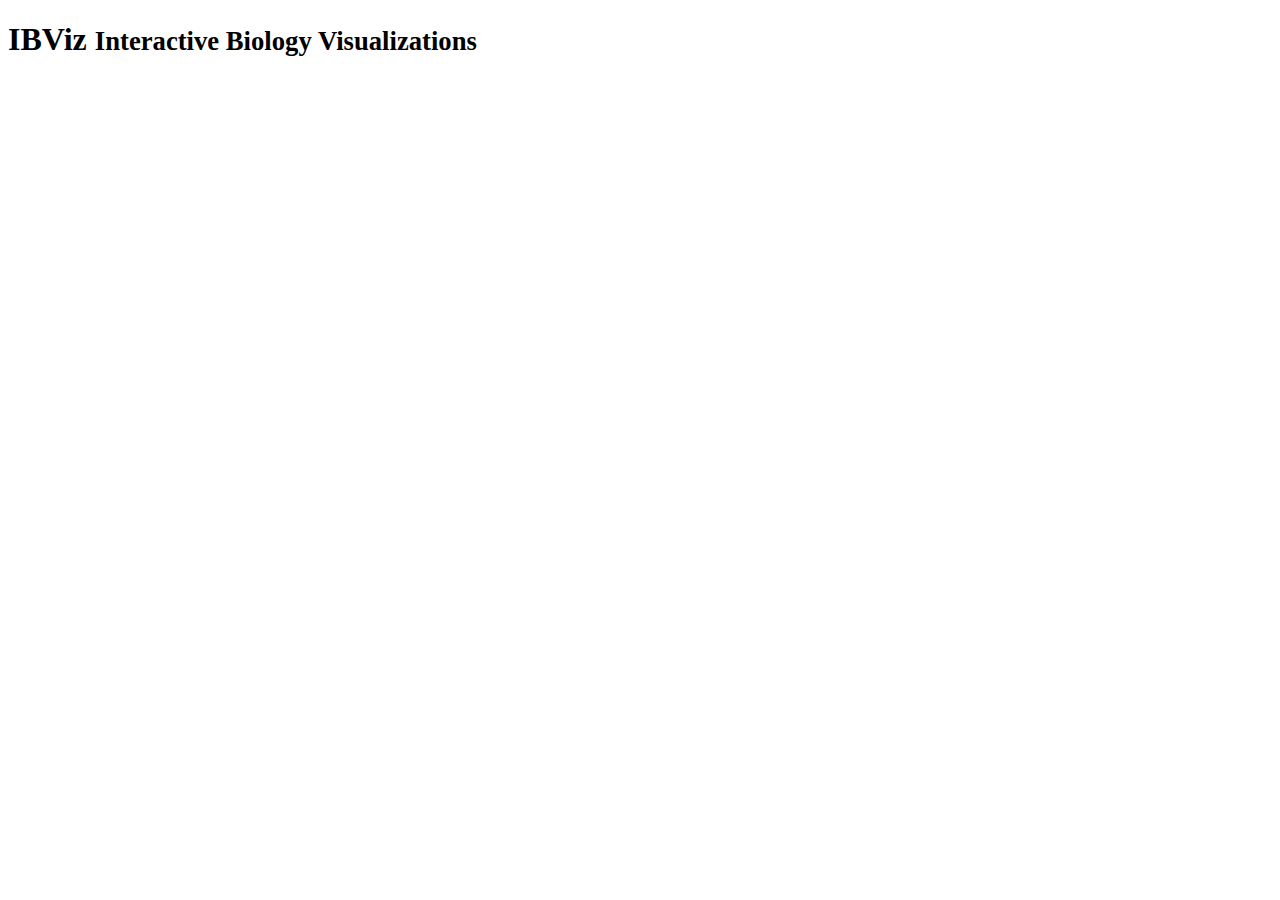
==== index.html @ bb094b91 "Merge pull request #19 from harmslab/modal" ====
<!DOCTYPE HTML>
<html>

<head>
    
    <link href="components/bower_components/bootstrap/dist/css/bootstrap.min.css" rel="stylesheet">
    <link rel="stylesheet" type="text/css" href="tree_viewer/css/link.css">
</head>

<body>
    
    <div class="container" id="main_page">
        
        <!-- Page header for the webpage -->
        <div class="page-header"><h1>IBViz <small>Interactive Biology Visualizations</small></h1></div>
        
        <!-- The choice of application is displayed here. -->
        <div class="container" id="app_container"></div>
    
    </div>

    <!-- Scripts that are loaded into the main webpage. -->    
    <script src="components/bower_components/d3/d3.min.js"></script>
    <script src="components/bower_components/jquery/dist/jquery.min.js"></script>
    <script src="components/bower_components/bootstrap/dist/js/bootstrap.min.js"></script>
    <script src="components/newick.js/src/newick.js"></script>
    <script src="base/js/modal.js"></script>
    <script src="tree_viewer/data/data.js"></script>
    <script src="tree_viewer/js/options.js"></script>
    <script src="tree_viewer/js/treeviewer.js"></script>
    <script src="tree_viewer/js/loader.js"></script>
    <script src="tree_viewer/js/main.js"></script>

</body>

</html>
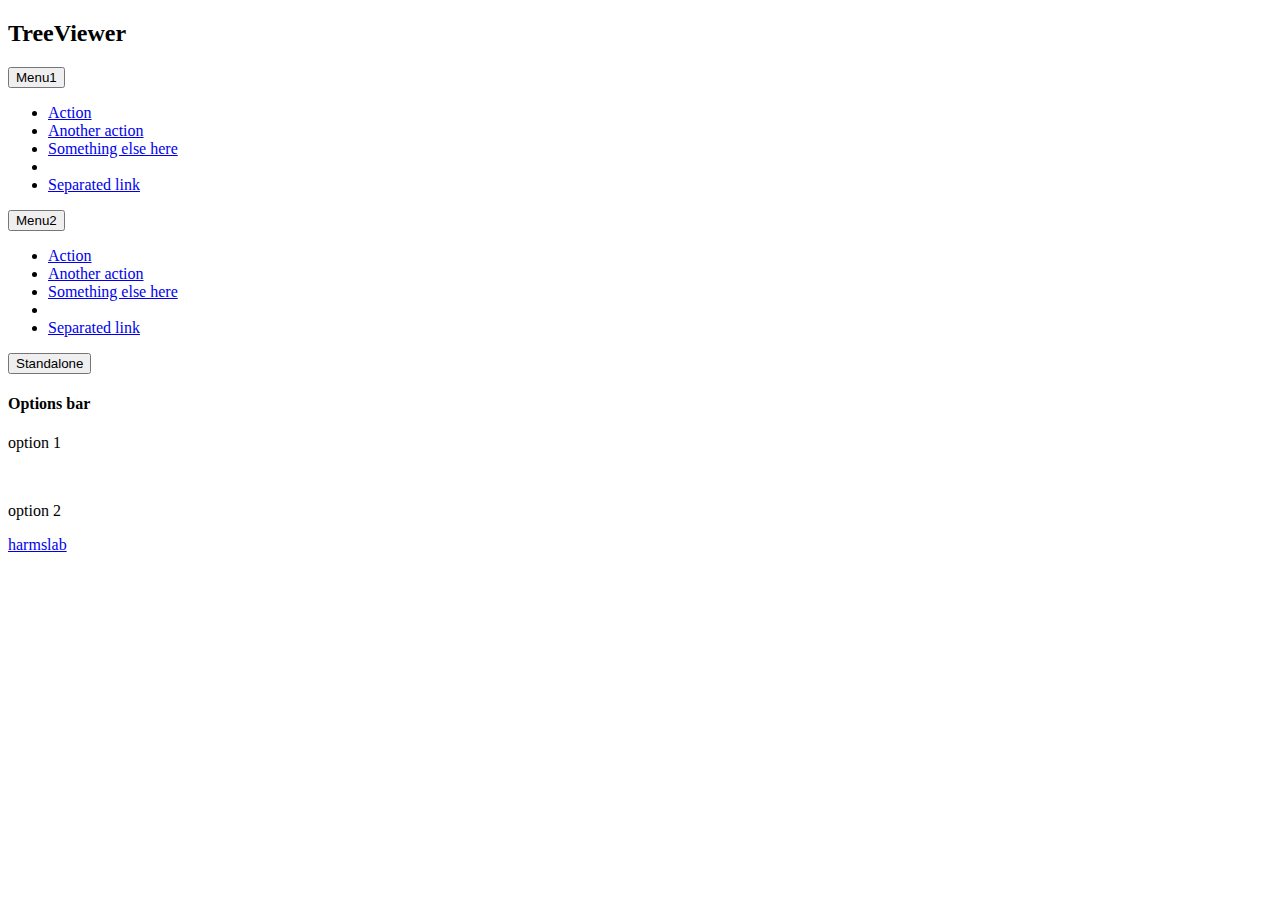
==== commit 5e2dccc7: "Putting together basic bootstrap layout for main page." ====
--- a/index.html
+++ b/index.html
@@ -1,22 +1,81 @@
-<!DOCTYPE HTML>
-<html>
+<!DOCTYPE html>
+<html lang="en">
+<head> 
 
-<head>
-    
+    <meta charset="utf-8">
+    <meta name="viewport" content="width=device-width, initial-scale=1">
+    <title>TreeViewer</title>
+    <meta name="description" content="Dynamic phylogenetic tree viewer" />
+
     <link href="components/bower_components/bootstrap/dist/css/bootstrap.min.css" rel="stylesheet">
     <link rel="stylesheet" type="text/css" href="tree_viewer/css/link.css">
-</head>
+    <link rel="stylesheet" type="text/css" href="junk2.css">
+    
+</head> 
 
 <body>
-    
-    <div class="container" id="main_page">
-        
-        <!-- Page header for the webpage -->
-        <div class="page-header"><h1>IBViz <small>Interactive Biology Visualizations</small></h1></div>
-        
-        <!-- The choice of application is displayed here. -->
-        <div class="container" id="app_container"></div>
-    
+
+    <!-- Basic page Container -->
+    <div class="container main-container" id="main_page">
+
+        <!-- static top banner -->
+        <div class="row">
+            <div class="col-xs-12 main-header"><h2>TreeViewer</h2></div>
+        </div> 
+
+        <!-- menu bar -->
+        <div id="menu_row" class="row main-menu">
+            <div class="btn-group">
+
+                <button type="button" class="btn btn-default dropdown-toggle" data-toggle="dropdown" id="menu_button1">
+                    Menu1 <span class="caret"></span>
+                </button>
+                <ul class="dropdown-menu" role="menu">
+                    <li><a href="#">Action</a></li>
+                    <li><a href="#">Another action</a></li>
+                    <li><a href="#">Something else here</a></li>
+                    <li class="divider"></li>
+                    <li><a href="#">Separated link</a></li>
+                </ul>
+
+            </div>
+            <div class="btn-group">
+                <button type="button" class="btn btn-default dropdown-toggle" data-toggle="dropdown" id="menu_button2">
+                    Menu2 <span class="caret"></span>
+                </button>
+                <ul class="dropdown-menu" role="menu">
+                    <li><a href="#">Action</a></li>
+                    <li><a href="#">Another action</a></li>
+                    <li><a href="#">Something else here</a></li>
+                    <li class="divider"></li>
+                    <li><a href="#">Separated link</a></li>
+                </ul>
+            </div> 
+                    
+            <div class="btn-group">
+                <button id="apply_nav_btn" class="btn btn-warning">Standalone</button>
+            </div>
+        </div>
+
+        <!-- div where interesting stuff happens  -->
+        <div class="row col-vertical-wrap main-window"> 
+
+            <!-- options bar -->
+            <div id="options_container" class="well col-xs-12 col-sm-2 col-vertical main-window-options">
+                <h4>Options bar</h4>
+                <p>option 1</p><br/><p>option 2</p>
+            </div>
+
+            <!-- main window -->
+            <div id="app_container" class="well col-xs-12 col-sm-10 col-vertical main-window-viewer"></div>
+
+        </div>
+
+        <!-- footer row -->
+        <div id="footer_row" class="row align-right main-footer">
+            <div class="col-xs-12"><a href="https://github.com/harmslab">harmslab</a><br></div>
+        </div>
+
     </div>
 
     <!-- Scripts that are loaded into the main webpage. -->    
@@ -30,7 +89,6 @@
     <script src="tree_viewer/js/treeviewer.js"></script>
     <script src="tree_viewer/js/loader.js"></script>
     <script src="tree_viewer/js/main.js"></script>
-
+    
 </body>
-
-</html>+</html>
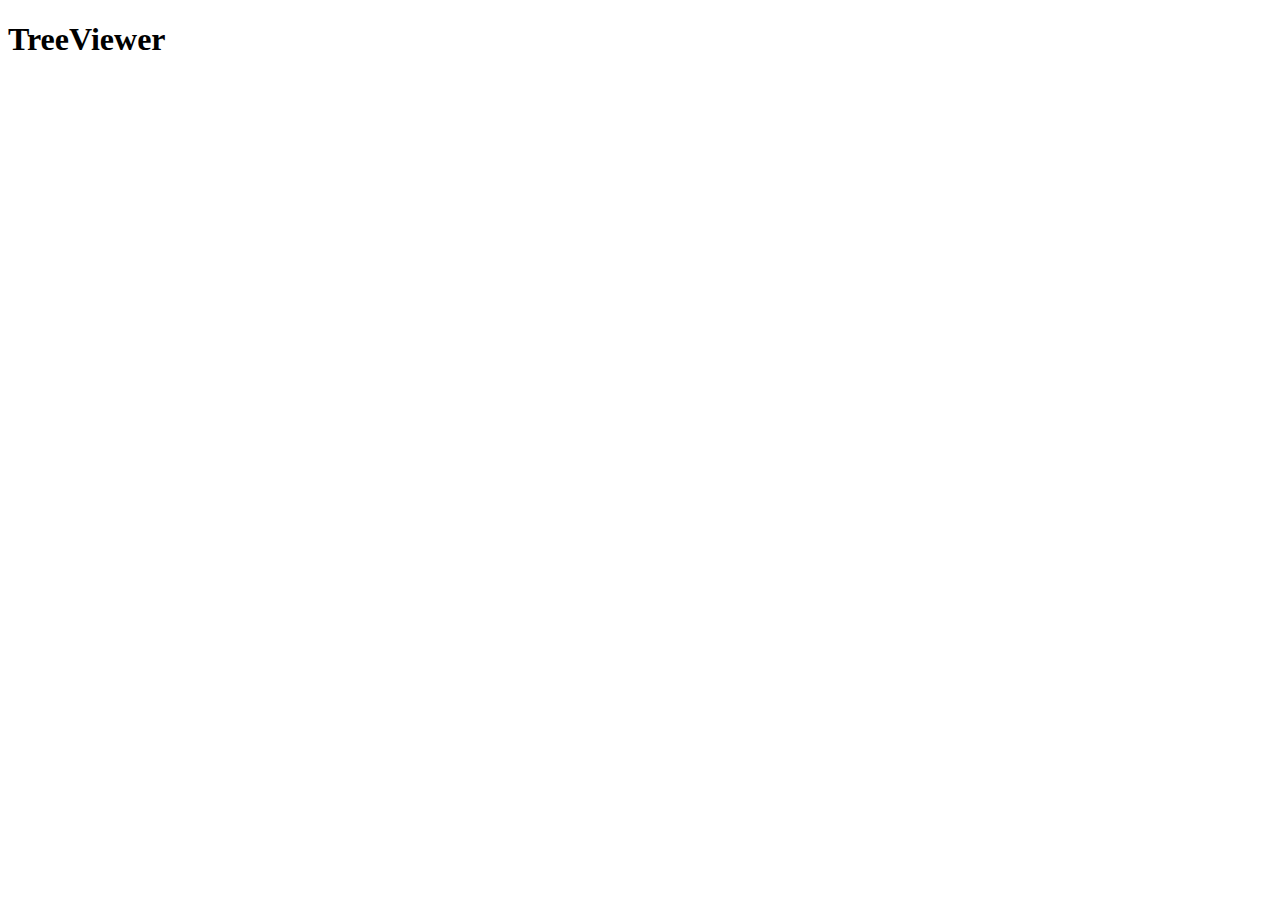
==== commit 91386f9a: "Add zooming feature" ====
--- a/index.html
+++ b/index.html
@@ -1,94 +1,35 @@
-<!DOCTYPE html>
-<html lang="en">
-<head> 
+<!DOCTYPE HTML>
+<html>
 
-    <meta charset="utf-8">
-    <meta name="viewport" content="width=device-width, initial-scale=1">
-    <title>TreeViewer</title>
-    <meta name="description" content="Dynamic phylogenetic tree viewer" />
-
-    <link href="components/bower_components/bootstrap/dist/css/bootstrap.min.css" rel="stylesheet">
-    <link rel="stylesheet" type="text/css" href="tree_viewer/css/link.css">
-    <link rel="stylesheet" type="text/css" href="junk2.css">
+<head>
     
-</head> 
+    <link href="Viewer-components/bootstrap/css/bootstrap.min.css" rel="stylesheet">
+    <link rel="stylesheet" type="text/css" href="TreeViewer/css/link.css">
+</head>
 
 <body>
+    
+    <div class="container" id="main_page">
+        
+        <!-- Page header for the webpage -->
+        <div class="page-header"><h1>TreeViewer</h1></div>
 
-    <!-- Basic page Container -->
-    <div class="container main-container" id="main_page">
-
-        <!-- static top banner -->
-        <div class="row">
-            <div class="col-xs-12 main-header"><h2>TreeViewer</h2></div>
-        </div> 
-
-        <!-- menu bar -->
-        <div id="menu_row" class="row main-menu">
-            <div class="btn-group">
-
-                <button type="button" class="btn btn-default dropdown-toggle" data-toggle="dropdown" id="menu_button1">
-                    Menu1 <span class="caret"></span>
-                </button>
-                <ul class="dropdown-menu" role="menu">
-                    <li><a href="#">Action</a></li>
-                    <li><a href="#">Another action</a></li>
-                    <li><a href="#">Something else here</a></li>
-                    <li class="divider"></li>
-                    <li><a href="#">Separated link</a></li>
-                </ul>
-
-            </div>
-            <div class="btn-group">
-                <button type="button" class="btn btn-default dropdown-toggle" data-toggle="dropdown" id="menu_button2">
-                    Menu2 <span class="caret"></span>
-                </button>
-                <ul class="dropdown-menu" role="menu">
-                    <li><a href="#">Action</a></li>
-                    <li><a href="#">Another action</a></li>
-                    <li><a href="#">Something else here</a></li>
-                    <li class="divider"></li>
-                    <li><a href="#">Separated link</a></li>
-                </ul>
-            </div> 
-                    
-            <div class="btn-group">
-                <button id="apply_nav_btn" class="btn btn-warning">Standalone</button>
-            </div>
-        </div>
-
-        <!-- div where interesting stuff happens  -->
-        <div class="row col-vertical-wrap main-window"> 
-
-            <!-- options bar -->
-            <div id="options_container" class="well col-xs-12 col-sm-2 col-vertical main-window-options">
-                <h4>Options bar</h4>
-                <p>option 1</p><br/><p>option 2</p>
-            </div>
-
-            <!-- main window -->
-            <div id="app_container" class="well col-xs-12 col-sm-10 col-vertical main-window-viewer"></div>
-
-        </div>
-
-        <!-- footer row -->
-        <div id="footer_row" class="row align-right main-footer">
-            <div class="col-xs-12"><a href="https://github.com/harmslab">harmslab</a><br></div>
-        </div>
-
+        <!-- Maine container for visualization -->
+        <div class="container" id="app_container"></div>
+    
     </div>
 
-    <!-- Scripts that are loaded into the main webpage. -->    
-    <script src="components/bower_components/d3/d3.min.js"></script>
-    <script src="components/bower_components/jquery/dist/jquery.min.js"></script>
-    <script src="components/bower_components/bootstrap/dist/js/bootstrap.min.js"></script>
-    <script src="components/newick.js/src/newick.js"></script>
+    <!-- Scripts that are loaded into the main webpage. -->
+    <script src="Viewer-components/d3/d3.min.js"></script>
+    <script src="Viewer-components/jquery/jquery.min.js"></script>
+    <script src="Viewer-components/bootstrap/js/bootstrap.min.js"></script>
     <script src="base/js/modal.js"></script>
-    <script src="tree_viewer/data/data.js"></script>
-    <script src="tree_viewer/js/options.js"></script>
-    <script src="tree_viewer/js/treeviewer.js"></script>
-    <script src="tree_viewer/js/loader.js"></script>
-    <script src="tree_viewer/js/main.js"></script>
-    
+    <script src="base/js/newick.js/src/newick.js"></script>  
+    <script src="TreeViewer/js/options.js"></script>
+    <script src="TreeViewer/js/loader.js"></script>
+    <script src="TreeViewer/js/treeviewer.js"></script>
+    <script src="TreeViewer/js/main.js"></script>
+
 </body>
-</html>
+
+</html>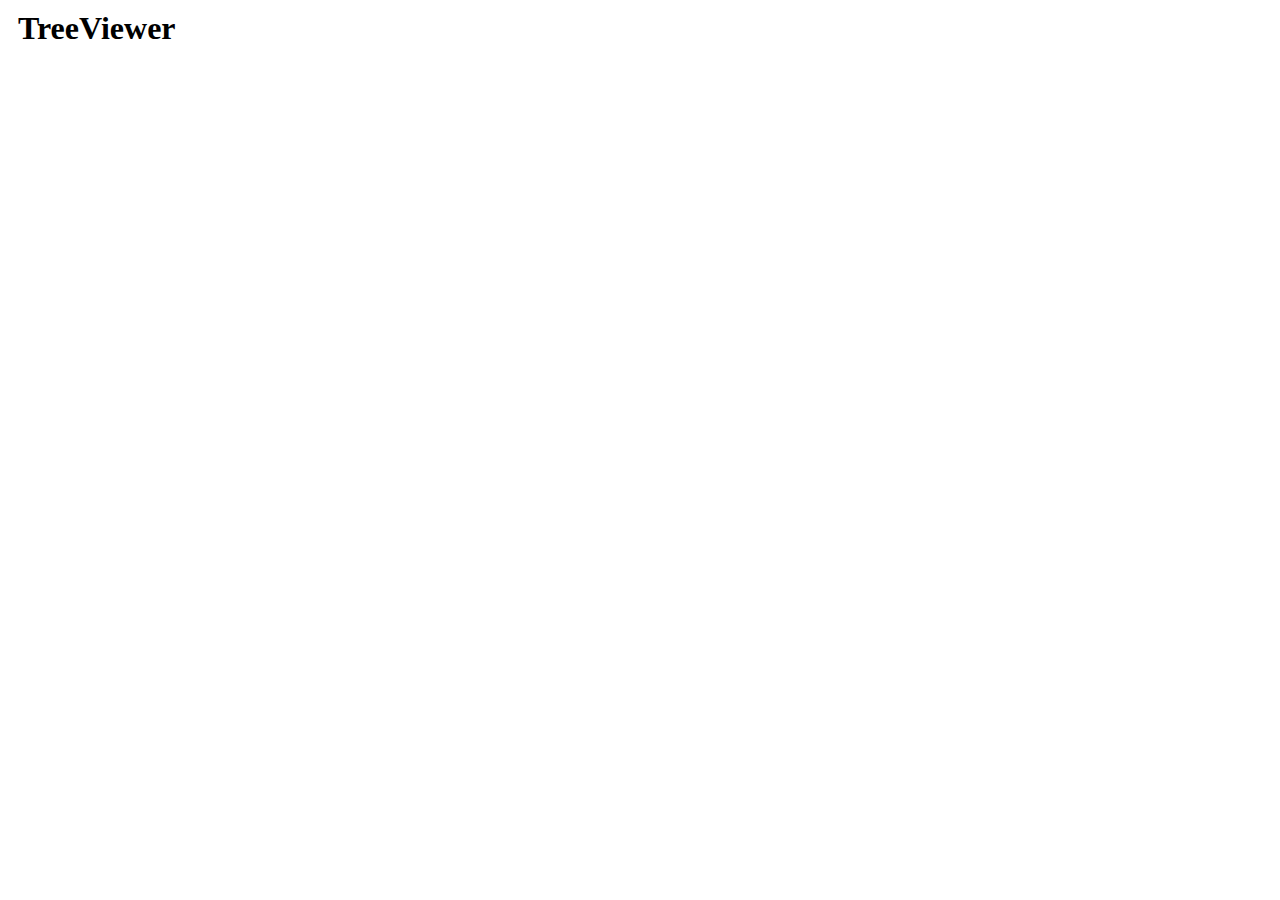
==== commit 5a5fbf6d: "Merge pull request #35 from Zsailer/new-ui" ====
--- a/index.html
+++ b/index.html
@@ -2,32 +2,36 @@
 <html>
 
 <head>
+    <meta content="text/html;charset=utf-8" http-equiv="Content-Type">
+    <meta content="utf-8" http-equiv="encoding">
     
     <link href="Viewer-components/bootstrap/css/bootstrap.min.css" rel="stylesheet">
-    <link rel="stylesheet" type="text/css" href="TreeViewer/css/link.css">
+    <link rel="stylesheet" type="text/css" href="TreeViewer/css/treeviewer.css">
+    <link rel="stylesheet" type="text/css" href="TreeViewer/css/interface.css">
+    
 </head>
 
 <body>
+    <!-- Page header with app name. -->
+    <div class="page-header container-fluid">
+        <h1 class="header-bar">TreeViewer</h1>
+    </div>
     
-    <div class="container" id="main_page">
-        
-        <!-- Page header for the webpage -->
-        <div class="page-header"><h1>TreeViewer</h1></div>
-
-        <!-- Maine container for visualization -->
-        <div class="container" id="app_container"></div>
-    
-    </div>
+    <!-- Main app for the webpage -->
+    <div class="container-fluid" id="main_page"></div>
 
     <!-- Scripts that are loaded into the main webpage. -->
     <script src="Viewer-components/d3/d3.min.js"></script>
     <script src="Viewer-components/jquery/jquery.min.js"></script>
+    <script src="Viewer-components/jquery-ui/jquery-ui.min.js"></script>
     <script src="Viewer-components/bootstrap/js/bootstrap.min.js"></script>
     <script src="base/js/modal.js"></script>
     <script src="base/js/newick.js/src/newick.js"></script>  
-    <script src="TreeViewer/js/options.js"></script>
+    <script src="TreeViewer/js/vieweroptions.js"></script>
     <script src="TreeViewer/js/loader.js"></script>
     <script src="TreeViewer/js/treeviewer.js"></script>
+    <script src="TreeViewer/js/treemap.js"></script>
+    <script src="TreeViewer/js/viewerapp.js"></script>
     <script src="TreeViewer/js/main.js"></script>
 
 </body>
--- a/TreeViewer/css/treeviewer.css
+++ b/TreeViewer/css/treeviewer.css
@@ -0,0 +1,44 @@
+/*
+Webpage CSS
+*/
+#main_page {
+    position:relative;
+}
+
+/*
+TreeViewer CSS stylesheets
+*/
+.link {
+	fill: none;
+	stroke: #666;
+	stroke-width: 1.5px;
+}
+
+circle {
+	fill: #ccc;
+	stroke: #333;
+	stroke-width: 1.5px;
+}
+
+text {
+  font: 10px sans-serif;
+  pointer-events: none;
+  text-shadow: 0 1px 0 #fff, 1px 0 0 #fff, 0 -1px 0 #fff, -1px 0 0 #fff;
+}
+
+polygon {
+    fill: none;
+    stroke: #ccc;
+}
+
+#tree_svg {
+    position:relative;
+}
+
+/*
+CSS classes that handle zooming
+*/
+.overlay {
+  fill: none;
+  pointer-events: all;
+}
--- a/TreeViewer/css/interface.css
+++ b/TreeViewer/css/interface.css
@@ -0,0 +1,29 @@
+/* Header css */
+.page-header {
+    margin-top: 10px; 
+    margin-bottom: 10px;
+    margin-left: 10px;
+    margin-right: 10px;
+}
+
+/* TreeMap CSS classes */
+#map_window {
+    position:absolute;
+}
+
+.zoom_box {
+    fill-opacity: .3; 
+}
+
+h1 {
+    margin:0px 0px 0px 0px;
+}
+
+h4 {
+    margin:0px 0px 0px 0px;
+}
+
+
+.map-panel {
+    padding:10px 10px 10px 10px;
+}
